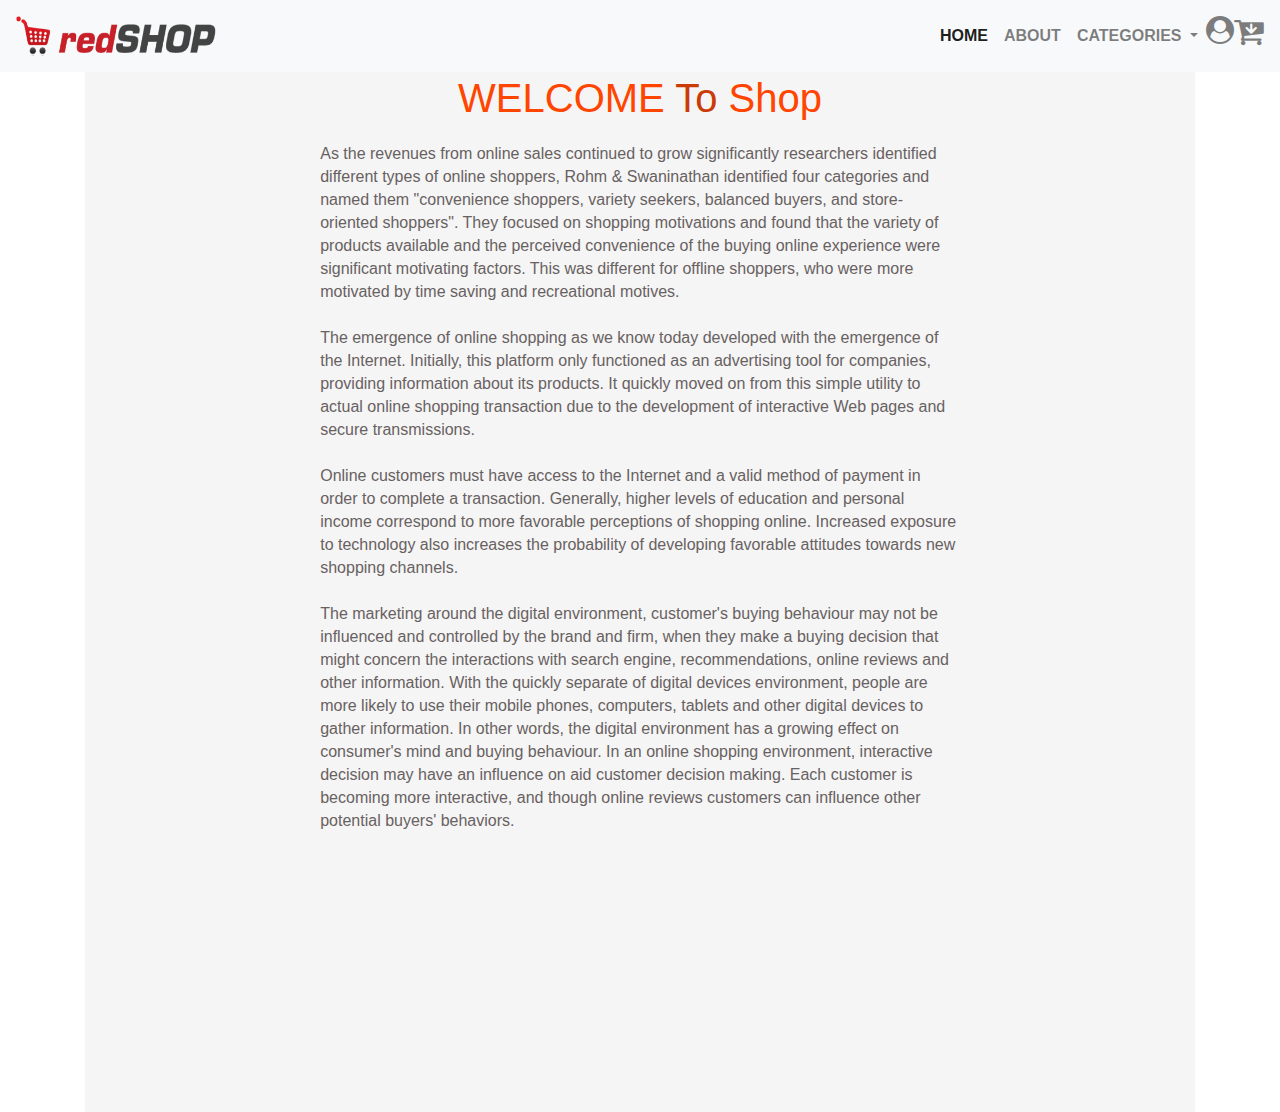
==== public/About Us.html @ 1ba70b3e "Website completed" ====
<!DOCTYPE html>
<html lang="en">
<head>
    <title>About</title>
    <link rel="stylesheet" href="style.css">
    <link rel="stylesheet" href="bootstrap-4.5.0-dist/css/bootstrap.min.css">
    <link rel="stylesheet" href="https://cdnjs.cloudflare.com/ajax/libs/font-awesome/4.7.0/css/font-awesome.min.css">


</head>

<body>
    <div>
    <nav class="navbar navbar-expand-lg navbar-light bg-light">
        <a class="navbar-brand" href="#">
            <img class="img1" src="img/logo.png" alt="">
        </a>
        <button class="navbar-toggler" type="button" data-toggle="collapse" data-target="#navbarText" aria-controls="navbarText" aria-expanded="false" aria-label="Toggle navigation">
          <span class="navbar-toggler-icon"></span>
        </button>
        <div class="collapse navbar-collapse" id="navbarText">
          <ul class="navbar-nav mr-auto">
            
          </ul>
          <span class="navbar-text">
            <ul class="navbar-nav mr-auto">
                <li class="nav-item active">
                  <a class="nav-link" href="index.html">HOME <span class="sr-only">(current)</span></a>
                </li>
                <li class="nav-item">
                  <a class="nav-link" href="About Us.html">ABOUT </a>
                </li>
                
                <li class="nav-item dropdown">
                    <a class="nav-link dropdown-toggle" href="#" id="navbarDropdownMenuLink" role="button" data-toggle="dropdown" aria-haspopup="true" aria-expanded="false">
                      CATEGORIES
                    </a>
                    <div class="dropdown-menu" aria-labelledby="navbarDropdownMenuLink">
                      <a class="dropdown-item" href="men.html">Men</a>
                      <a class="dropdown-item" href="women.html">Women</a>
                      <a class="dropdown-item" href="kids.html">Kids</a>

                      <li class="nav-item">
                        <i class="fa fa-user-circle" aria-hidden="true"></i>
                    </li>

                <li class="nav-item">
                    <i class="fa fa-cart-arrow-down" aria-hidden="true"></i>
                </li>
              </ul>
            
          </span>
        
        </div>
      </nav>
    </div>
    
    <div class="container">
      <div class="row">
          <div class="col-sm-6 col-md-8 col-lg-12">
    <div class="intro">
        <h1 align="center"> <span class="orange"> WELCOME </span> <span class="red">To</span> <span class="orange">Shop</span></h1>
        
        <div class="center">
            <p>
                As the revenues from online sales continued to grow significantly researchers identified different types 
                of online shoppers, Rohm & Swaninathan identified four categories and named them "convenience shoppers, 
                variety seekers, balanced buyers, and store-oriented shoppers". They focused on shopping motivations and
                found that the variety of products available and the perceived convenience of the buying online 
                experience were significant motivating factors. This was different for offline shoppers, who were more
                motivated by time saving and recreational motives.
                <br>
                <br>

                The emergence of online shopping as we know today developed with the emergence of the Internet.
                Initially, this platform only functioned as an advertising tool for companies, providing information 
                about its products. It quickly moved on from this simple utility to actual online shopping transaction
                due to the development of interactive Web pages and secure transmissions.
                <br>
                <br>

                Online customers must have access to the Internet and a valid method of payment in order to complete a 
                transaction. Generally, higher levels of education and personal income correspond to more favorable 
                perceptions of shopping online. Increased exposure to technology also increases the probability of
                 developing favorable attitudes towards new shopping channels.
                <br>
                <br>
                The marketing around the digital environment, customer's buying behaviour may not be influenced and 
                controlled by the brand and firm, when they make a buying decision that might concern the interactions 
                with search engine, recommendations, online reviews and other information. With the quickly separate of 
                digital devices environment, people are more likely to use their mobile phones, computers, tablets and 
                other digital devices to gather information. In other words, the digital environment has a growing effect 
                on consumer's mind and buying behaviour. In an online shopping environment, interactive decision may have 
                an influence on aid customer decision making. Each customer is becoming more interactive, and though online 
                reviews customers can influence other potential buyers' behaviors.
            </p>
        </div>
      </div>
    </div>
    
  </div>
        <script src="https://code.jquery.com/jquery-3.5.1.slim.min.js" integrity="sha384-DfXdz2htPH0lsSSs5nCTpuj/zy4C+OGpamoFVy38MVBnE+IbbVYUew+OrCXaRkfj" crossorigin="anonymous"></script>
<script src="https://cdn.jsdelivr.net/npm/popper.js@1.16.0/dist/umd/popper.min.js" integrity="sha384-Q6E9RHvbIyZFJoft+2mJbHaEWldlvI9IOYy5n3zV9zzTtmI3UksdQRVvoxMfooAo" crossorigin="anonymous"></script>
<script src="https://stackpath.bootstrapcdn.com/bootstrap/4.5.0/js/bootstrap.min.js" integrity="sha384-OgVRvuATP1z7JjHLkuOU7Xw704+h835Lr+6QL9UvYjZE3Ipu6Tp75j7Bh/kR0JKI" crossorigin="anonymous"></script>
</body>
</html>
---- public/style.css ----
/*                  About page                */
.intro{
    border:2px solid whitesmoke;
    min-height: 1040px;
    max-height: 2000px;
    min-width: 100%;
    max-width: 120px;
    background-color: whitesmoke ;
   
}

.center{
    border:2px solid whitesmoke;
    min-height: 600px;
    max-height: 1800px;
    width: 60%;
    background-color: whitesmoke ;
    color: rgb(104, 97, 97);
    padding: 10px;
    margin: 0 auto;
    line-height: 23px;
}
.orange{
    color: orangered;
}

.red{
    color: rgb(202, 59, 7);
}




/*                  Home page                */

.navbar{
    background-color: rgba(215, 230, 7, 0.788) !important;
}

.nav-link{
    font-weight: bold;
}
.img1{
    min-height: 40px;
    max-height: 80px;
    min-width: 180px;
    max-width: 200px;
}

.fa-user-circle{
    font-size: 28px !important;
}

.fa-cart-arrow-down{
    font-size: 32px !important;
}

.carousel-item{
    height: 500px;
    width: 100%;
}

.cardss{
    margin-top: 30px;
    display: flex;
    flex-direction: row;
    justify-content: space-around;
    flex-wrap: wrap;
}

.fa-truck,.fa-handshake-o,.fa-thumbs-up{
    font-size: 32px !important;
    margin-right: 15px;
    color: rgba(128, 0, 128, 0.795);
}
h3{
    color:rgba(128, 0, 128, 0.795) ;
}

.card1,.card2,.card3{
    display: flex;
    height: 80px;
    width: 360px;
    margin-top: 10px;
    box-shadow: 2px 4px 5px grey;
    background-color: rgba(255, 255, 0, 0.39);
    justify-content: center;
    align-items: center;
    border-radius: 15px 15px 15px 15px  !important;
}

.headings{
    text-align: center;
    color: rgba(128, 0, 128, 0.795);
    font-weight: bold;
    margin: 30px;
}
.headings > h1{
    font-weight: bold;
    text-shadow:2px 2px 2px purple;
}
.Sale{
    margin-top: 50px;
}
.card{
    height: auto;
    width: 230px;
    margin-bottom: 10px;
}

.btn-primary{
    justify-content: space-around;
    margin: 3px;
    width: 100%;
    background-color:rgba(128, 0, 128, 0.795) ;
    border: 2px rgba(128, 0, 128, 0.795);
}
.card-text{
    font-weight: bold;
}
.footer{
    background-color:rgba(128, 0, 128, 0.795); 
    height: 100px;
    width: 100%;
}
h4{
    font-size: 15px;
    padding-top: 20px;
}
.footer > div{
    text-align: center;
    color: white;
    margin-top: 20px;
}
.fa-facebook-official,.fa-instagram,.fa-whatsapp,.fa-twitter-square,.fa-youtube-square{
    font-size: 25px !important;
    margin: 5px;
}
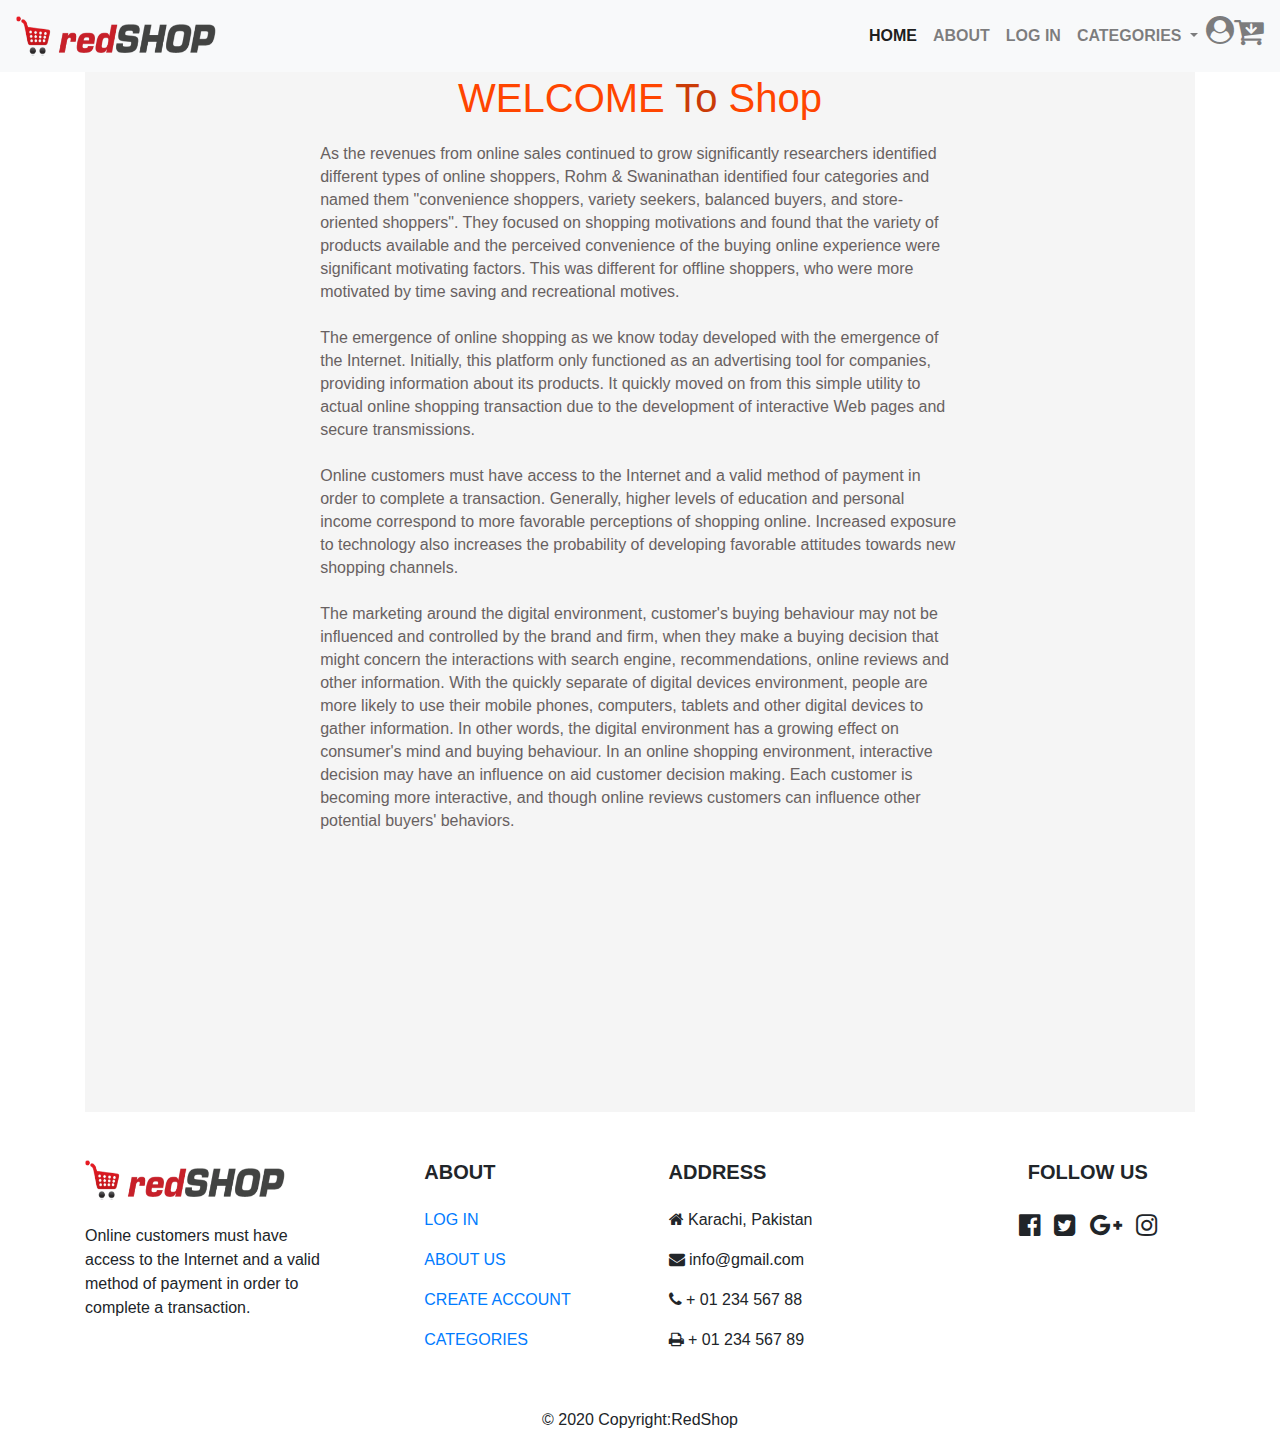
==== commit 6c2539d3: "Website completed" ====
--- a/public/About Us.html
+++ b/public/About Us.html
@@ -6,6 +6,14 @@
     <link rel="stylesheet" href="bootstrap-4.5.0-dist/css/bootstrap.min.css">
     <link rel="stylesheet" href="https://cdnjs.cloudflare.com/ajax/libs/font-awesome/4.7.0/css/font-awesome.min.css">
 
+    <style>
+      body{
+        background-image: url('https://images.unsplash.com/photo-1494506132334-19732cd53b32?ixlib=rb-1.2.1&ixid=eyJhcHBfaWQiOjEyMDd9&auto=format&fit=crop&w=500&q=60');
+        background-repeat: no-repeat;
+        background-attachment: fixed;
+      background-size: cover;
+      }
+    </style>
 
 </head>
 
@@ -30,6 +38,9 @@
                 <li class="nav-item">
                   <a class="nav-link" href="About Us.html">ABOUT </a>
                 </li>
+                <li class="nav-item">
+                  <a class="nav-link" href="login.html">LOG IN </a>
+                </li>
                 
                 <li class="nav-item dropdown">
                     <a class="nav-link dropdown-toggle" href="#" id="navbarDropdownMenuLink" role="button" data-toggle="dropdown" aria-haspopup="true" aria-expanded="false">
@@ -56,6 +67,7 @@
     </div>
     
     <div class="container">
+      
       <div class="row">
           <div class="col-sm-6 col-md-8 col-lg-12">
     <div class="intro">
@@ -97,7 +109,132 @@
         </div>
       </div>
     </div>
+     <!-- Footer -->
+<footer class="page-footer font-small mdb-color lighten-3 pt-4">
+
+  <!-- Footer Links -->
+  <div class="container text-center text-md-left">
+
+    <!-- Grid row -->
+    <div class="row">
+
+      <!-- Grid column -->
+      <div class="col-md-4 col-lg-3 mr-auto my-md-4 my-0 mt-4 mb-1">
+
+        <!-- Content -->
+        <h5 class="font-weight-bold text-uppercase mb-4"><img class="img1" src="img/logo.png" alt=""></h5>
+        <p>Online customers must have access to the Internet and a valid method of payment in order to complete a 
+          transaction.</p>
     
+      </div>
+      <!-- Grid column -->
+
+      <hr class="clearfix w-100 d-md-none">
+
+      <!-- Grid column -->
+      <div class="col-md-2 col-lg-2 mx-auto my-md-4 my-0 mt-4 mb-1">
+
+        <!-- Links -->
+        <h5 class="font-weight-bold text-uppercase mb-4">About</h5>
+
+        <ul class="list-unstyled">
+          <li>
+            <p>
+              <a href="#!">LOG IN</a>
+            </p>
+          </li>
+          <li>
+            <p>
+              <a href="#!">ABOUT US</a>
+            </p>
+          </li>
+          <li>
+            <p>
+              <a href="#!">CREATE ACCOUNT</a>
+            </p>
+          </li>
+          <li>
+            <p>
+              <a href="#!">CATEGORIES</a>
+            </p>
+          </li>
+        </ul>
+
+      </div>
+      <!-- Grid column -->
+
+      <hr class="clearfix w-100 d-md-none">
+
+      <!-- Grid column -->
+      <div class="col-md-4 col-lg-3 mx-auto my-md-4 my-0 mt-4 mb-1">
+
+        <!-- Contact details -->
+        <h5 class="font-weight-bold text-uppercase mb-4">Address</h5>
+
+        <ul class="list-unstyled">
+          <li>
+            <p>
+              <i class="fa fa-home" aria-hidden="true"></i> Karachi, Pakistan</p>
+          </li>
+          <li>
+            <p>
+              <i class="fa fa-envelope" aria-hidden="true"></i> info@gmail.com</p>
+          </li>
+          <li>
+            <p>
+              <i class="fa fa-phone" aria-hidden="true"></i> + 01 234 567 88</p>
+          </li>
+          <li>
+            <p>
+              <i class="fa fa-print" aria-hidden="true"></i> + 01 234 567 89</p>
+          </li>
+        </ul>
+
+      </div>
+      <!-- Grid column -->
+
+      <hr class="clearfix w-100 d-md-none">
+
+      <!-- Grid column -->
+      <div class="col-md-2 col-lg-2 text-center mx-auto my-4">
+
+        <!-- Social buttons -->
+        <h5 class="font-weight-bold text-uppercase mb-4">Follow Us</h5>
+
+        <!-- Facebook -->
+        <a type="button" class="btn-floating btn-fb">
+          <i class="fa fa-facebook-official" aria-hidden="true"></i>
+        </a>
+        <!-- Twitter -->
+        <a type="button" class="btn-floating btn-tw">
+          <i class="fa fa-twitter-square" aria-hidden="true"></i>
+        </a>
+        <!-- Google +-->
+        <a type="button" class="btn-floating btn-gplus">
+          <i class="fa fa-google-plus" aria-hidden="true"></i>
+        </a>
+        <!-- Dribbble -->
+        <a type="button" class="btn-floating btn-dribbble">
+          <i class="fa fa-instagram" aria-hidden="true"></i>
+        </a>
+
+      </div>
+      <!-- Grid column -->
+
+    </div>
+    <!-- Grid row -->
+
+  </div>
+  <!-- Footer Links -->
+
+  <!-- Copyright -->
+  <div class="footer-copyright text-center py-3">© 2020 Copyright:RedShop
+    
+  </div>
+  <!-- Copyright -->
+
+</footer>
+<!-- Footer -->
   </div>
         <script src="https://code.jquery.com/jquery-3.5.1.slim.min.js" integrity="sha384-DfXdz2htPH0lsSSs5nCTpuj/zy4C+OGpamoFVy38MVBnE+IbbVYUew+OrCXaRkfj" crossorigin="anonymous"></script>
 <script src="https://cdn.jsdelivr.net/npm/popper.js@1.16.0/dist/umd/popper.min.js" integrity="sha384-Q6E9RHvbIyZFJoft+2mJbHaEWldlvI9IOYy5n3zV9zzTtmI3UksdQRVvoxMfooAo" crossorigin="anonymous"></script>
--- a/public/style.css
+++ b/public/style.css
@@ -133,7 +133,36 @@
     color: white;
     margin-top: 20px;
 }
-.fa-facebook-official,.fa-instagram,.fa-whatsapp,.fa-twitter-square,.fa-youtube-square{
+.fa-facebook-official,.fa-instagram,.fa-whatsapp,.fa-twitter-square,.fa-youtube-square,.fa-google-plus{
     font-size: 25px !important;
     margin: 5px;
-}+}
+
+/*                LOG IN                 */
+
+.form{
+    padding-top: 100px;
+    text-align: center !important;
+  
+}
+
+.form-group{
+    /* width: 50%; */
+    max-width: 30%;
+    min-width: 50%;
+    margin: 0 auto;
+    padding-top: 10px;
+
+}
+
+body{
+    /* background-repeat: no-repeat; */
+   
+}
+/*                 SIGN UP                */
+.col{
+    margin: 0 auto;
+    padding-top: 10px;
+
+}
+
